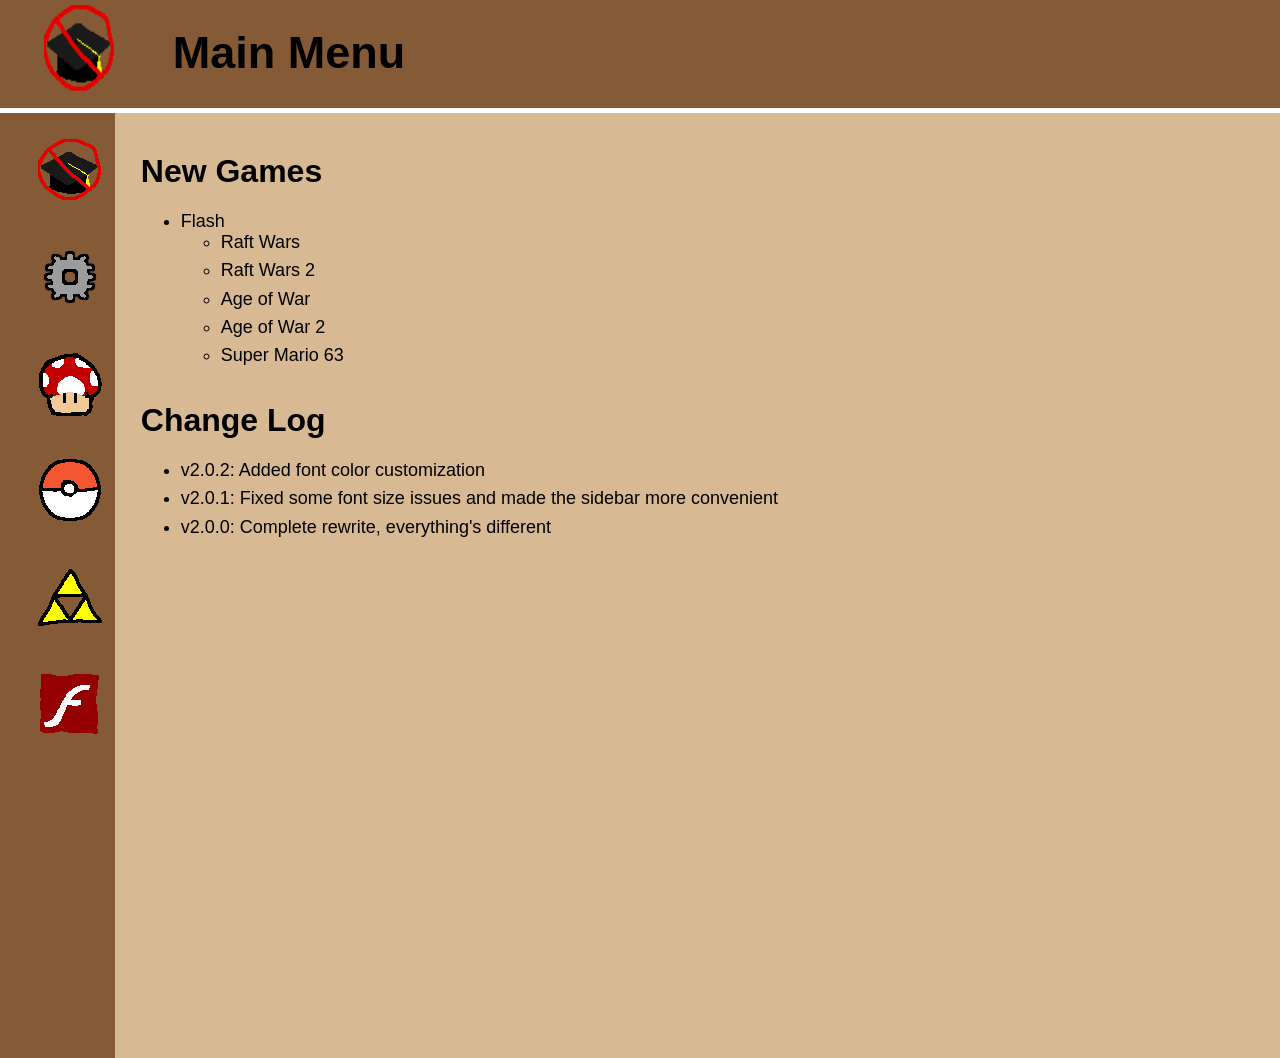
==== index.html @ 4302fe0f "merge from beni118" ====
<!DOCTYPE html>
<html>
    <head>
        <link rel="stylesheet" href="style.css">
        <title>BenIGame</title>
    </head>
    <script async src="https://www.googletagmanager.com/gtag/js?id=G-TJ17WT7PW9"></script>
    <body id="background" style="background-color: #D7B993;">

        <span id="topBar" style="background-color: #855A37; border-bottom-color: white;">
            <img src="Logo.png" alt="BeniGames" class="logo">
            <h1>Main Menu</h1>
        </span>

        <div class="wrap">
            <div class="sidebar" id="sideBar" style="background-color: #855A37;">
                <div class="item"><span class="icon"><img src="Logo.png"></span><span class="label">Main Menu</span></div>
                <div class="item" onclick="location.href='settings.html'"><span class="icon"><img src="Settings.png"></span><span class="label">Settings</span></div>
                <div class="item" onclick="location.href='Games/Mario/Mario.html'"><span class="icon"><img src="Mario.png"></span><span class="label">Mario</span></div>
                <div class="item" onclick="location.href='Games/Pokemon/Pokemon.html'"><span class="icon"><img src="Pokemon.png"></span><span class="label">Pokemon</span></div>
                <div class="item" onclick="location.href='Games/Zelda/Zelda.html'"><span class="icon"><img src="Zelda.png"></span><span class="label">Zelda</span></div>
                <div class="item" onclick="location.href='Games/Flash/Flash.html'"><span class="icon"><img src="Flash.png"></span><span class="label">Flash</span></div>
            </div>
        </div>

        <div class="Content">
            <h1><strong>New Games</strong></h1>
            <ul>
                <li>
                    Flash
                    <ul>
                        <li>Raft Wars</li>
                        <li>Raft Wars 2</li>
                        <li>Age of War</li>
                        <li>Age of War 2</li>
                        <li>Super Mario 63</li>
                    </ul>
                </li>
            </ul>
            <h1><strong>Change Log</strong></h1>
            <ul>
                <li>v2.0.2: Added font color customization</li>
                <li>v2.0.1: Fixed some font size issues and made the sidebar more convenient</li>
                <li>v2.0.0: Complete rewrite, everything's different</li>
            </ul>
        </div>
    </body>
</html>

<script src="styling.js"></script>
---- style.css ----
body {
    font-family:Arial, Helvetica, sans-serif;
    margin: 0;
}

button {
    background: transparent;
    border:transparent;
}

#topBar {
    height:12vh;
    width:100vw;
    margin-top:0;
    position:absolute;
    border-bottom-style: solid;
    border-bottom-width: .6vh;
    display: inline;
}

#topBar > h1 {
    margin-left: 4.5vw;
    position:absolute;
    display: inline;
    font-size:5vh;
    margin-top:3vh;
}

/*#sideBar {*/
/*    overflow:scroll;*/
/*    overflow-x: hidden;*/
/*    margin-top:11.4vh;*/
/*    height:100%;*/
/*    width:40px;*/
/*    display:flex;*/
/*    flex:1;*/
/*    flex-direction:column;*/
/*    gap:1vw;*/
/*    white-space: nowrap;*/
/*}*/


/*.item {*/
/*    display: flex;*/
/*    align-items: center;*/
/*    gap: 10px;*/
/*    padding: 8px;*/
/*    border-radius: 6px;*/
/*    cursor: pointer;*/
/*    white-space: nowrap;*/
/*}*/

/*.item:hover { background: coral; }*/

/*.icon { font-size: 16px; flex-shrink: 0; }*/

/*.label { font-size: 13px; color: black; }*/

* { }

.wrap {
    position:absolute;
    display: flex;
    height: 105%;
    margin-top:12.6vh;
    box-sizing: border-box;
    padding: 0;
}

.sidebar {
    width: 7vw;
    overflow: hidden;
    transition: width 0.2s ease;
    display: flex;
    flex-direction: column;
    gap: 1vw;
    padding: 1vw;
}

.sidebar:hover { width: 20vw; }

.item {
    display: flex;
    align-items: center;
    gap: 1vw;
    padding: 1vw;
    border-radius: 6px;
    cursor: pointer;
    white-space: nowrap;
}

.item:hover {
    -webkit-filter: drop-shadow(1vh 1vh 2vh white);
    transition:-webkit-filter .2s;
}

.icon { flex-shrink: 0; margin-left:1vw;}

.label { padding-left: 3vw; font-size:1.3vw;}

.logo {
    margin-left:3.4vw;
    margin-top:.6vh;
    width:5.6vw;
    height:9.956vh;
}

li {
    font-size:2vh;
    padding-bottom: .8vh;
}

.indented {
    padding-left:2vw;
}

h2 {
    font-weight:normal;
}

.Content {
    position: absolute;
    margin-left:8vw;
    margin-top:12.6vh;
    width:80vw;
    height:100%;
    padding-left:3vw;
    padding-top:2vh;
    transition: margin-left .15s, width, .15s;
}

.wrap:hover + .Content {
    margin-left:20vw;
}

.ColorApply {
    margin-top: 2vh;
    background-color: white;
    display: block;
    padding: 1vh;
    width:6vw;
}

hr {
    border: none;
    border-top: 1vh white solid;
    margin-left:-5vw;
    margin-top:-2vh;
    padding-bottom: 2vh;
}

.gameCover {
    height: 30vh;
    padding-right: 1vw;
    padding-bottom: 1vh;
    margin-right: 1vw;
    -webkit-filter: none;
    transition:-webkit-filter .2s;
}

.gameCover:hover {
    -webkit-filter: drop-shadow(1vh 1vh .7vh white);
    transition:-webkit-filter .2s;
}

.favoriteButton {
    width:4vw;
    display: inline;
    -webkit-filter: grayscale(100%);
}

.favorited {
    width:4vw;
    display: inline;
}

.favorited:hover {
    -webkit-filter:grayscale(100%);
}

.favoriteButton:hover {
    -webkit-filter:grayscale(0%);
}

#gameGrid {
    overflow:auto;
    height:90%;
}
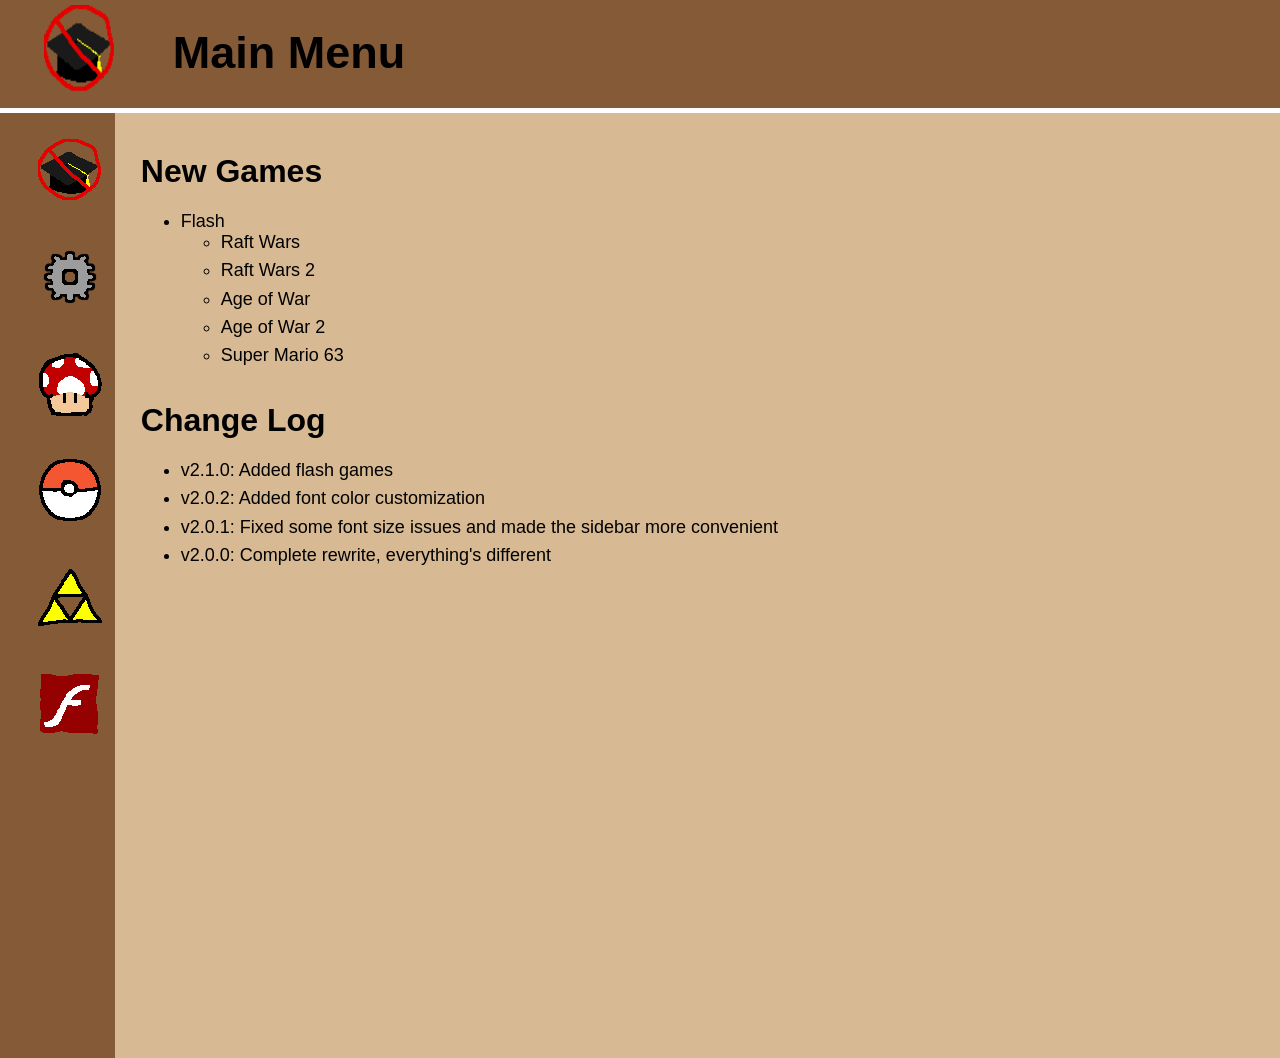
==== commit ea24fdd6: "Dimension changes and new version" ====
--- a/index.html
+++ b/index.html
@@ -39,6 +39,7 @@
             </ul>
             <h1><strong>Change Log</strong></h1>
             <ul>
+                <li>v2.1.0: Added flash games</li>
                 <li>v2.0.2: Added font color customization</li>
                 <li>v2.0.1: Fixed some font size issues and made the sidebar more convenient</li>
                 <li>v2.0.0: Complete rewrite, everything's different</li>
--- a/style.css
+++ b/style.css
@@ -10,7 +10,7 @@
 
 #topBar {
     height:12vh;
-    width:100vw;
+    width:100%;
     margin-top:0;
     position:absolute;
     border-bottom-style: solid;
@@ -69,7 +69,8 @@
 
 .sidebar {
     width: 7vw;
-    overflow: hidden;
+    overflow-y: auto;
+    overflow-x: hidden;
     transition: width 0.2s ease;
     display: flex;
     flex-direction: column;
@@ -122,7 +123,7 @@
     position: absolute;
     margin-left:8vw;
     margin-top:12.6vh;
-    width:80vw;
+    width:88vw;
     height:100%;
     padding-left:3vw;
     padding-top:2vh;
@@ -130,7 +131,8 @@
 }
 
 .wrap:hover + .Content {
-    margin-left:20vw;
+    margin-left:23vw;
+    width:73vw;
 }
 
 .ColorApply {
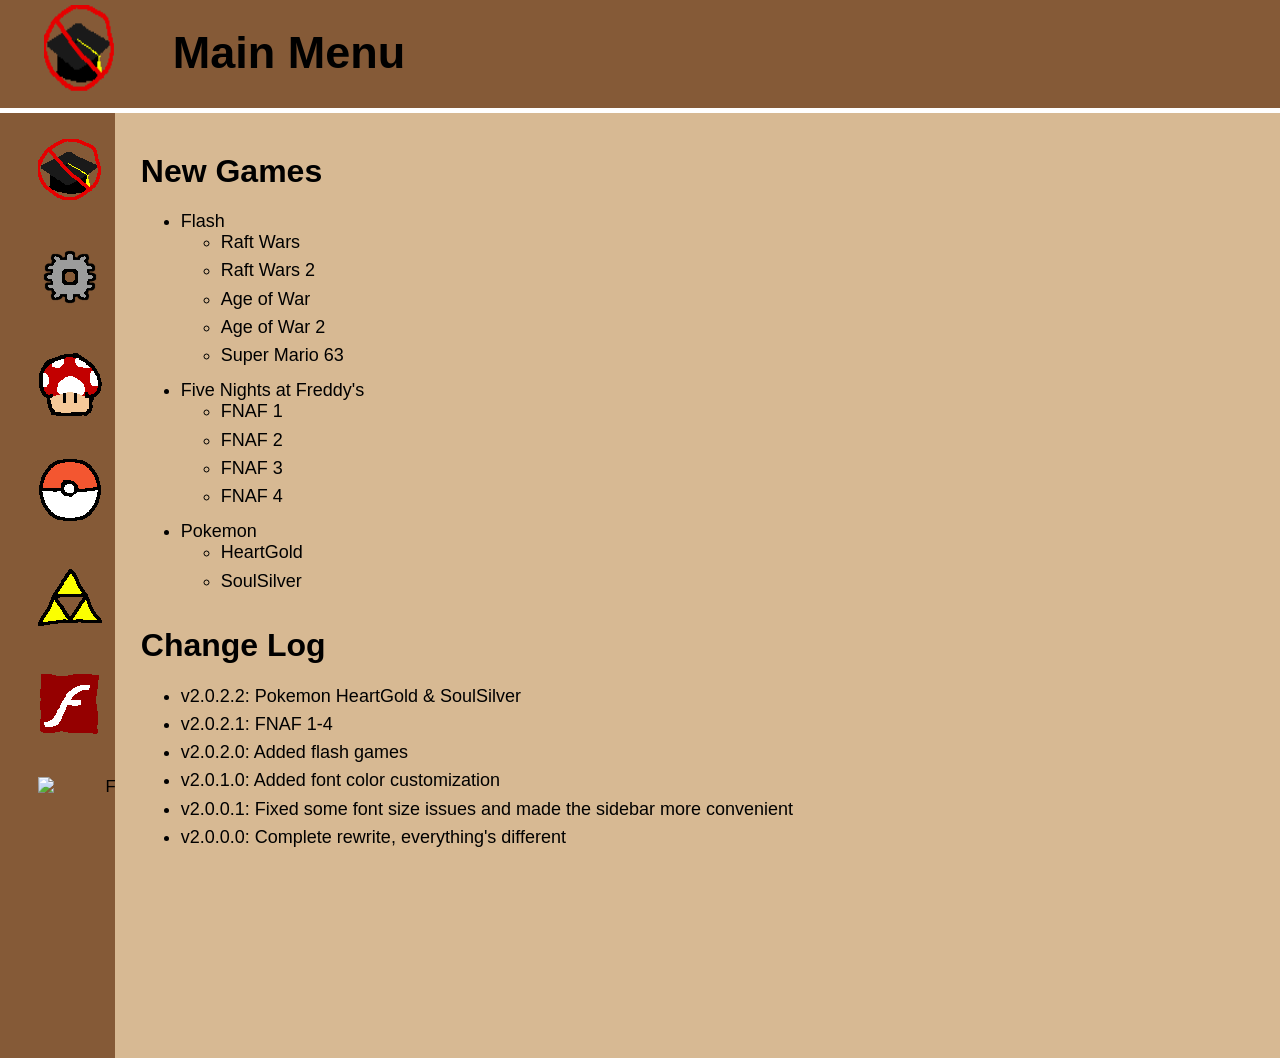
==== commit cd9ed1e1: "HeartGold & SoulSilver" ====
--- a/index.html
+++ b/index.html
@@ -20,6 +20,7 @@
                 <div class="item" onclick="location.href='Games/Pokemon/Pokemon.html'"><span class="icon"><img src="Pokemon.png"></span><span class="label">Pokemon</span></div>
                 <div class="item" onclick="location.href='Games/Zelda/Zelda.html'"><span class="icon"><img src="Zelda.png"></span><span class="label">Zelda</span></div>
                 <div class="item" onclick="location.href='Games/Flash/Flash.html'"><span class="icon"><img src="Flash.png"></span><span class="label">Flash</span></div>
+                <div class="item" onclick="location.href='Games/Fnaf/Fnaf.html'"><span class="icon"><img src="Fnaf.png"></span><span class="label">FNAF</span></div>
             </div>
         </div>
 
@@ -36,13 +37,31 @@
                         <li>Super Mario 63</li>
                     </ul>
                 </li>
+                <li>
+                    Five Nights at Freddy's
+                    <ul>
+                        <li>FNAF 1</li>
+                        <li>FNAF 2</li>
+                        <li>FNAF 3</li>
+                        <li>FNAF 4</li>
+                    </ul>
+                </li>
+                <li>
+                    Pokemon
+                    <ul>
+                        <li>HeartGold</li>
+                        <li>SoulSilver</li>
+                    </ul>
+                </li>
             </ul>
             <h1><strong>Change Log</strong></h1>
             <ul>
-                <li>v2.1.0: Added flash games</li>
-                <li>v2.0.2: Added font color customization</li>
-                <li>v2.0.1: Fixed some font size issues and made the sidebar more convenient</li>
-                <li>v2.0.0: Complete rewrite, everything's different</li>
+                <li>v2.0.2.2: Pokemon HeartGold & SoulSilver</li>
+                <li>v2.0.2.1: FNAF 1-4</li>
+                <li>v2.0.2.0: Added flash games</li>
+                <li>v2.0.1.0: Added font color customization</li>
+                <li>v2.0.0.1: Fixed some font size issues and made the sidebar more convenient</li>
+                <li>v2.0.0.0: Complete rewrite, everything's different</li>
             </ul>
         </div>
     </body>
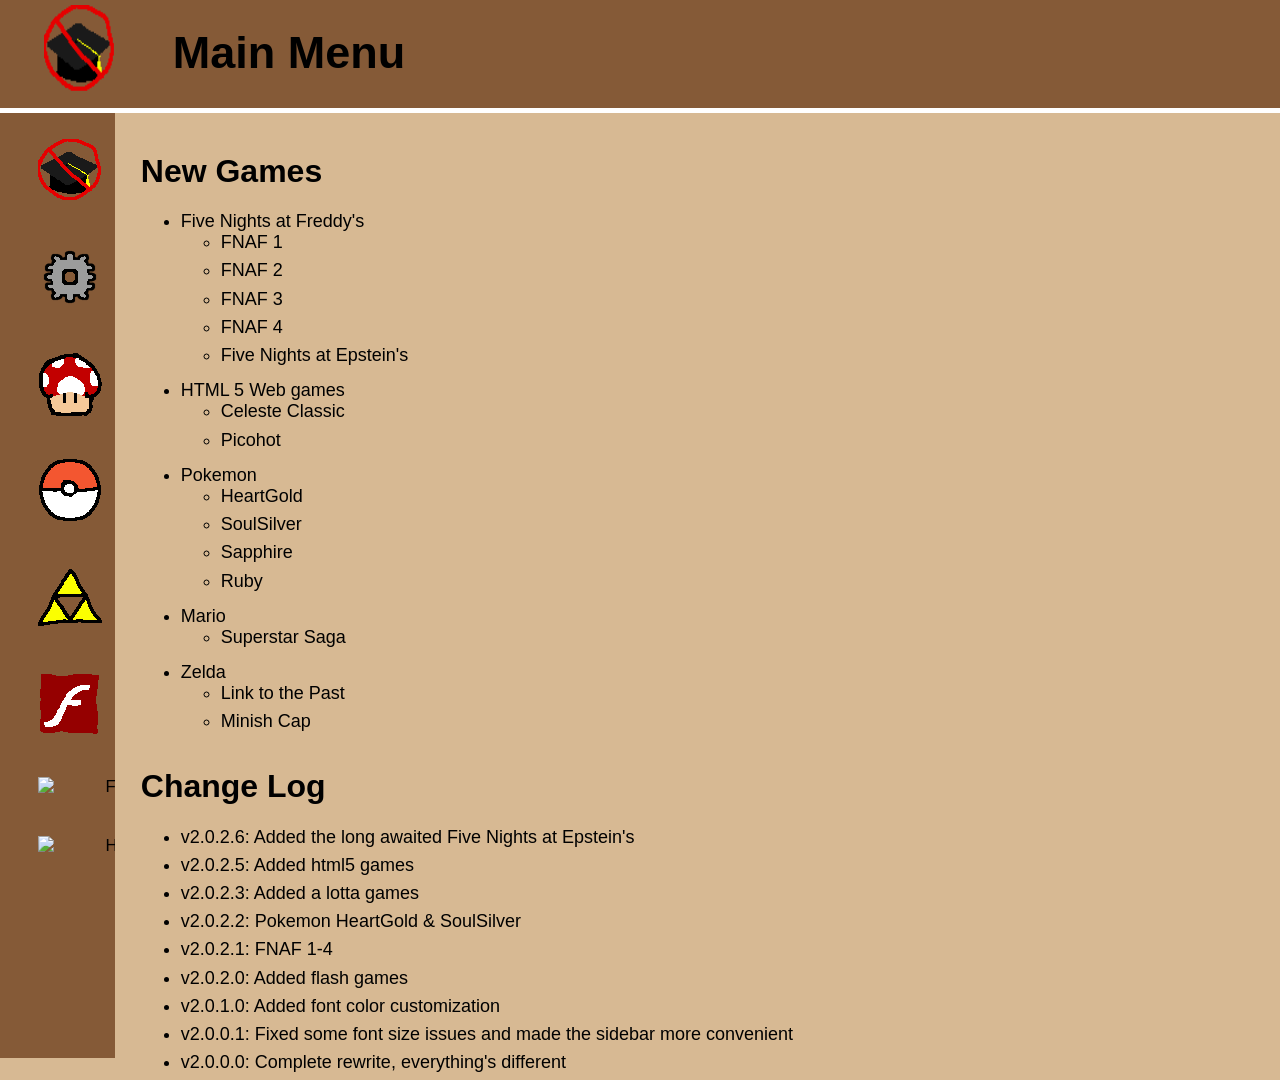
==== commit ef17eea7: "Five nights at epsteins" ====
--- a/index.html
+++ b/index.html
@@ -21,6 +21,7 @@
                 <div class="item" onclick="location.href='Games/Zelda/Zelda.html'"><span class="icon"><img src="Zelda.png"></span><span class="label">Zelda</span></div>
                 <div class="item" onclick="location.href='Games/Flash/Flash.html'"><span class="icon"><img src="Flash.png"></span><span class="label">Flash</span></div>
                 <div class="item" onclick="location.href='Games/Fnaf/Fnaf.html'"><span class="icon"><img src="Fnaf.png"></span><span class="label">FNAF</span></div>
+                <div class="item" onclick="location.href='Games/Html5/Html5.html'"><span class="icon"><img src="Html5.png"></span><span class="label">HTML 5</span></div>
             </div>
         </div>
 
@@ -28,22 +29,20 @@
             <h1><strong>New Games</strong></h1>
             <ul>
                 <li>
-                    Flash
-                    <ul>
-                        <li>Raft Wars</li>
-                        <li>Raft Wars 2</li>
-                        <li>Age of War</li>
-                        <li>Age of War 2</li>
-                        <li>Super Mario 63</li>
-                    </ul>
-                </li>
-                <li>
                     Five Nights at Freddy's
                     <ul>
                         <li>FNAF 1</li>
                         <li>FNAF 2</li>
                         <li>FNAF 3</li>
                         <li>FNAF 4</li>
+                        <li>Five Nights at Epstein's</li>
+                    </ul>
+                </li>
+                <li>
+                    HTML 5 Web games
+                    <ul>
+                        <li>Celeste Classic</li>
+                        <li>Picohot</li>
                     </ul>
                 </li>
                 <li>
@@ -51,11 +50,29 @@
                     <ul>
                         <li>HeartGold</li>
                         <li>SoulSilver</li>
+                        <li>Sapphire</li>
+                        <li>Ruby</li>
+                    </ul>
+                </li>
+                <li>
+                    Mario
+                    <ul>
+                        <li>Superstar Saga</li>
+                    </ul>
+                </li>
+                <li>
+                    Zelda
+                    <ul>
+                        <li>Link to the Past</li>
+                        <li>Minish Cap</li>
                     </ul>
                 </li>
             </ul>
             <h1><strong>Change Log</strong></h1>
             <ul>
+                <li>v2.0.2.6: Added the long awaited Five Nights at Epstein's</li>
+                <li>v2.0.2.5: Added html5 games</li>
+                <li>v2.0.2.3: Added a lotta games</li>
                 <li>v2.0.2.2: Pokemon HeartGold & SoulSilver</li>
                 <li>v2.0.2.1: FNAF 1-4</li>
                 <li>v2.0.2.0: Added flash games</li>
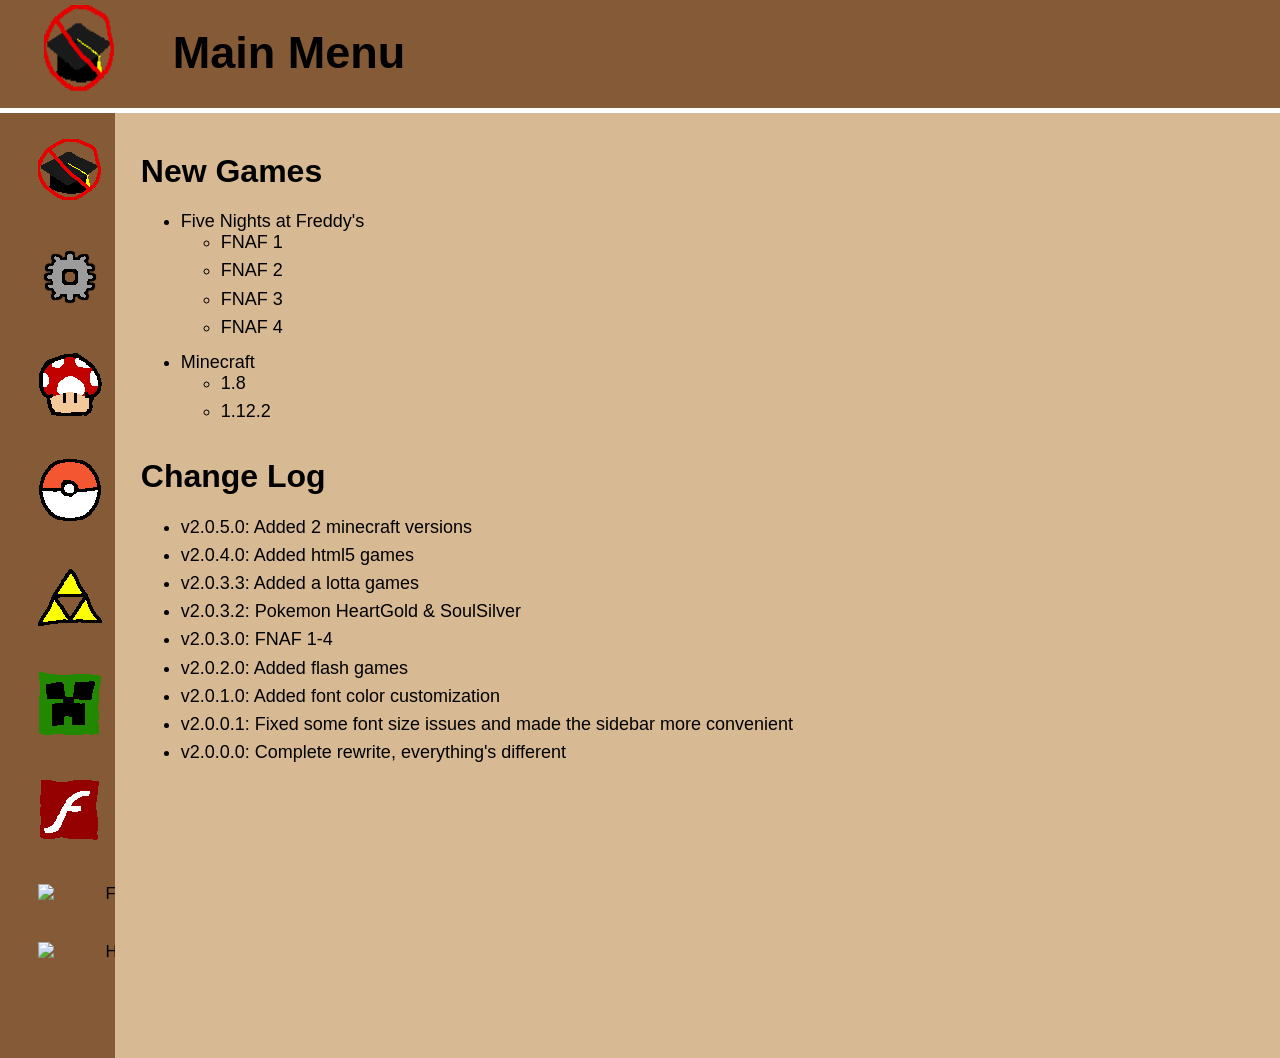
==== commit f790c172: "Minecraft" ====
--- a/index.html
+++ b/index.html
@@ -19,6 +19,7 @@
                 <div class="item" onclick="location.href='Games/Mario/Mario.html'"><span class="icon"><img src="Mario.png"></span><span class="label">Mario</span></div>
                 <div class="item" onclick="location.href='Games/Pokemon/Pokemon.html'"><span class="icon"><img src="Pokemon.png"></span><span class="label">Pokemon</span></div>
                 <div class="item" onclick="location.href='Games/Zelda/Zelda.html'"><span class="icon"><img src="Zelda.png"></span><span class="label">Zelda</span></div>
+                <div class="item" onclick="location.href='Games/Minecraft/Minecraft.html'"><span class="icon"><img src="Minecraft.png"></span><span class="label">Minecraft</span></div>
                 <div class="item" onclick="location.href='Games/Flash/Flash.html'"><span class="icon"><img src="Flash.png"></span><span class="label">Flash</span></div>
                 <div class="item" onclick="location.href='Games/Fnaf/Fnaf.html'"><span class="icon"><img src="Fnaf.png"></span><span class="label">FNAF</span></div>
                 <div class="item" onclick="location.href='Games/Html5/Html5.html'"><span class="icon"><img src="Html5.png"></span><span class="label">HTML 5</span></div>
@@ -35,46 +36,23 @@
                         <li>FNAF 2</li>
                         <li>FNAF 3</li>
                         <li>FNAF 4</li>
-                        <li>Five Nights at Epstein's</li>
                     </ul>
                 </li>
                 <li>
-                    HTML 5 Web games
+                    Minecraft
                     <ul>
-                        <li>Celeste Classic</li>
-                        <li>Picohot</li>
-                    </ul>
-                </li>
-                <li>
-                    Pokemon
-                    <ul>
-                        <li>HeartGold</li>
-                        <li>SoulSilver</li>
-                        <li>Sapphire</li>
-                        <li>Ruby</li>
-                    </ul>
-                </li>
-                <li>
-                    Mario
-                    <ul>
-                        <li>Superstar Saga</li>
-                    </ul>
-                </li>
-                <li>
-                    Zelda
-                    <ul>
-                        <li>Link to the Past</li>
-                        <li>Minish Cap</li>
+                        <li>1.8</li>
+                        <li>1.12.2</li>
                     </ul>
                 </li>
             </ul>
             <h1><strong>Change Log</strong></h1>
             <ul>
-                <li>v2.0.2.6: Added the long awaited Five Nights at Epstein's</li>
-                <li>v2.0.2.5: Added html5 games</li>
-                <li>v2.0.2.3: Added a lotta games</li>
-                <li>v2.0.2.2: Pokemon HeartGold & SoulSilver</li>
-                <li>v2.0.2.1: FNAF 1-4</li>
+                <li>v2.0.5.0: Added 2 minecraft versions</li>
+                <li>v2.0.4.0: Added html5 games</li>
+                <li>v2.0.3.3: Added a lotta games</li>
+                <li>v2.0.3.2: Pokemon HeartGold & SoulSilver</li>
+                <li>v2.0.3.0: FNAF 1-4</li>
                 <li>v2.0.2.0: Added flash games</li>
                 <li>v2.0.1.0: Added font color customization</li>
                 <li>v2.0.0.1: Fixed some font size issues and made the sidebar more convenient</li>
